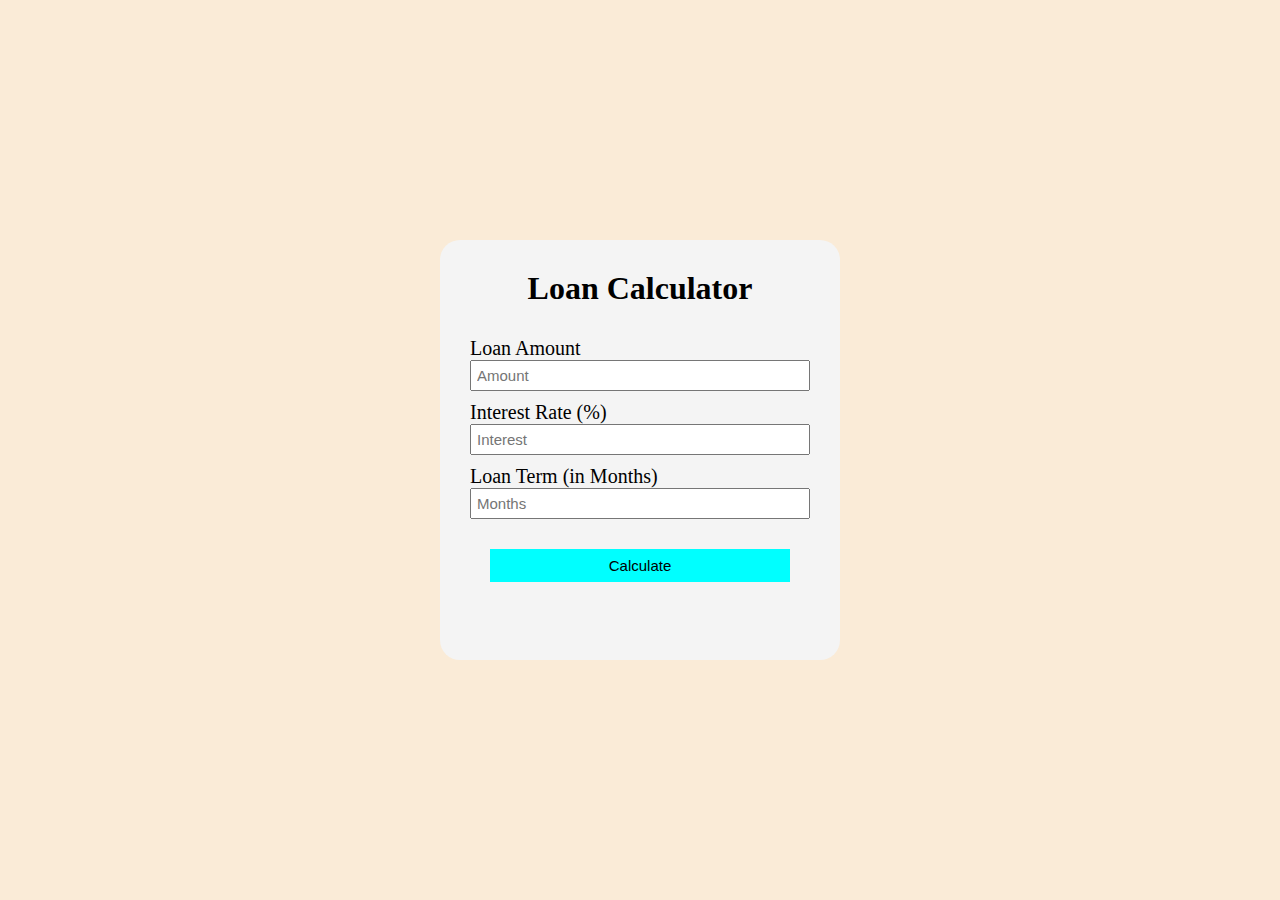
==== Loan Calculator/index.html @ c8595229 "First commit" ====
<!DOCTYPE html>
<html lang="en">
<head>
    <meta charset="UTF-8">
    <meta name="viewport" content="width=device-width, initial-scale=1.0">
    <title>Document</title>
    <link rel="stylesheet" href="./styles.css">
    <script src="./script.js"></script>
</head>
<body>
    <div class="container">
        <h1>Loan Calculator</h1>
        <form id="CalForm">
            <label for="amount">Loan Amount</label>
            <input type="number" id="amount" placeholder="Amount">
            <label for="interest">Interest Rate (%)</label>
            <input type="number" id="interest" placeholder="Interest">
            <label for="term">Loan Term (in Months)</label>
            <input type="number" id="months" placeholder="Months">
            <input type="button" value="Calculate" onclick="loanCalculator()">
        </form>
        <div id="result"></div>
    </div>
</body>
</html>
---- Loan Calculator/styles.css ----
*{
    margin: 0;
    padding: 0;
    box-sizing: border-box;
}

body{
    background-color: antiquewhite;
}
.container{
    width: 400px;
    height: 420px;
    background-color: #f4f4f4;
    padding: 30px;
    border-radius: 20px;
    position: absolute;
    top: 50%;
    left: 50%;
    transform: translate(-50%,-50%);
}

h1{
    text-align: center;
    margin-bottom: 20px;
}

form{
    display: flex;
    flex-direction: column;
}

label{
    margin-top: 10px;
    font-size: 20px;
}

input{
    font-size: 15px;
    padding: 5px;
}

input[type="button"]{
    margin: 20px;
    margin-top: 30px;
    background-color: aqua;
    border: none;
    padding: 8px;
}

#result{
    font-weight: 700;
    font-size: 16px;
    font-family: Arial, Helvetica, sans-serif;
}
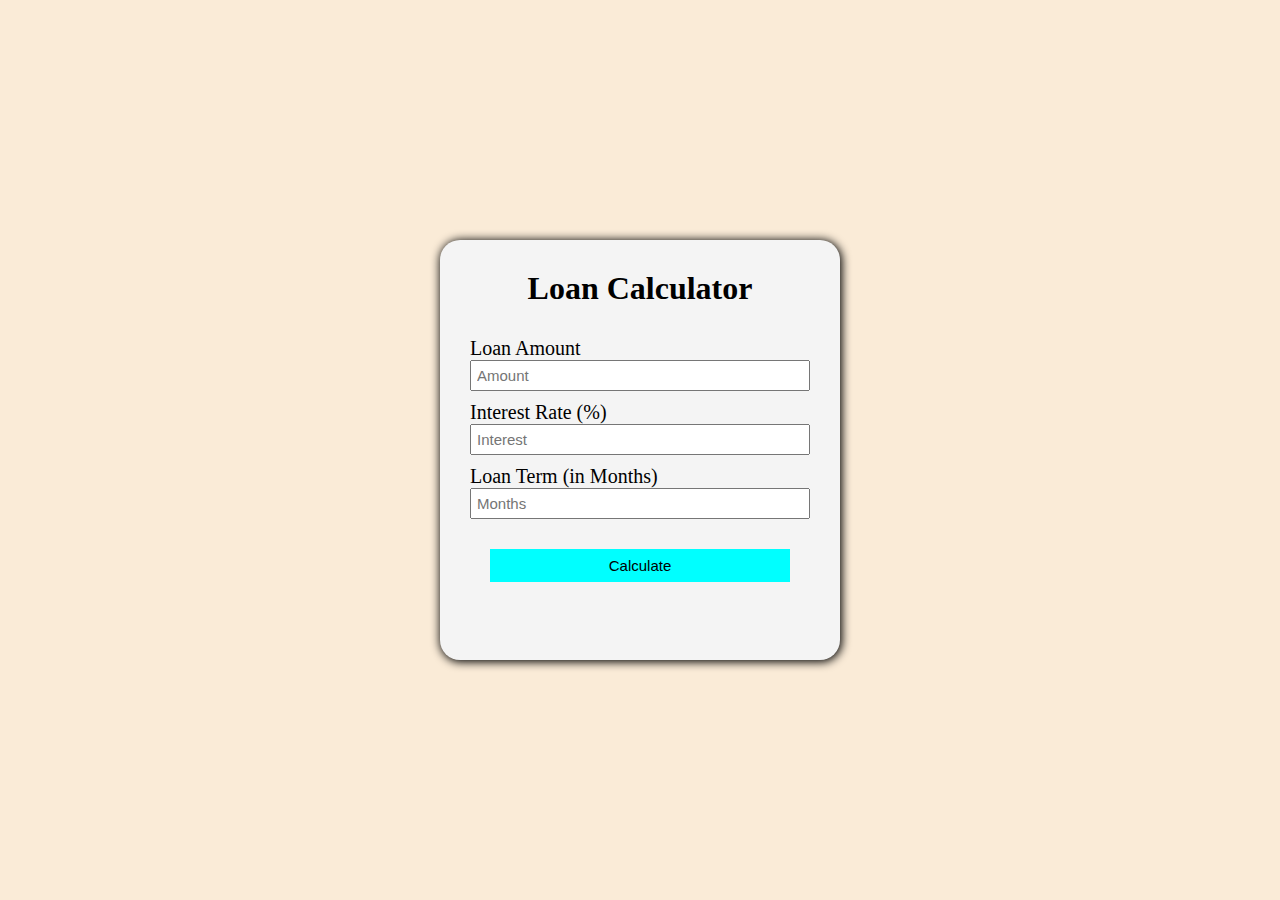
==== commit 100a0502: "Update styles.css" ====
--- a/Loan Calculator/index.html
+++ b/Loan Calculator/index.html
@@ -3,7 +3,7 @@
 <head>
     <meta charset="UTF-8">
     <meta name="viewport" content="width=device-width, initial-scale=1.0">
-    <title>Document</title>
+    <title>Loan Calculator</title>
     <link rel="stylesheet" href="./styles.css">
     <script src="./script.js"></script>
 </head>
--- a/Loan Calculator/styles.css
+++ b/Loan Calculator/styles.css
@@ -17,6 +17,7 @@
     top: 50%;
     left: 50%;
     transform: translate(-50%,-50%);
+    box-shadow: 1px 1px 10px 1px;
 }
 
 h1{
